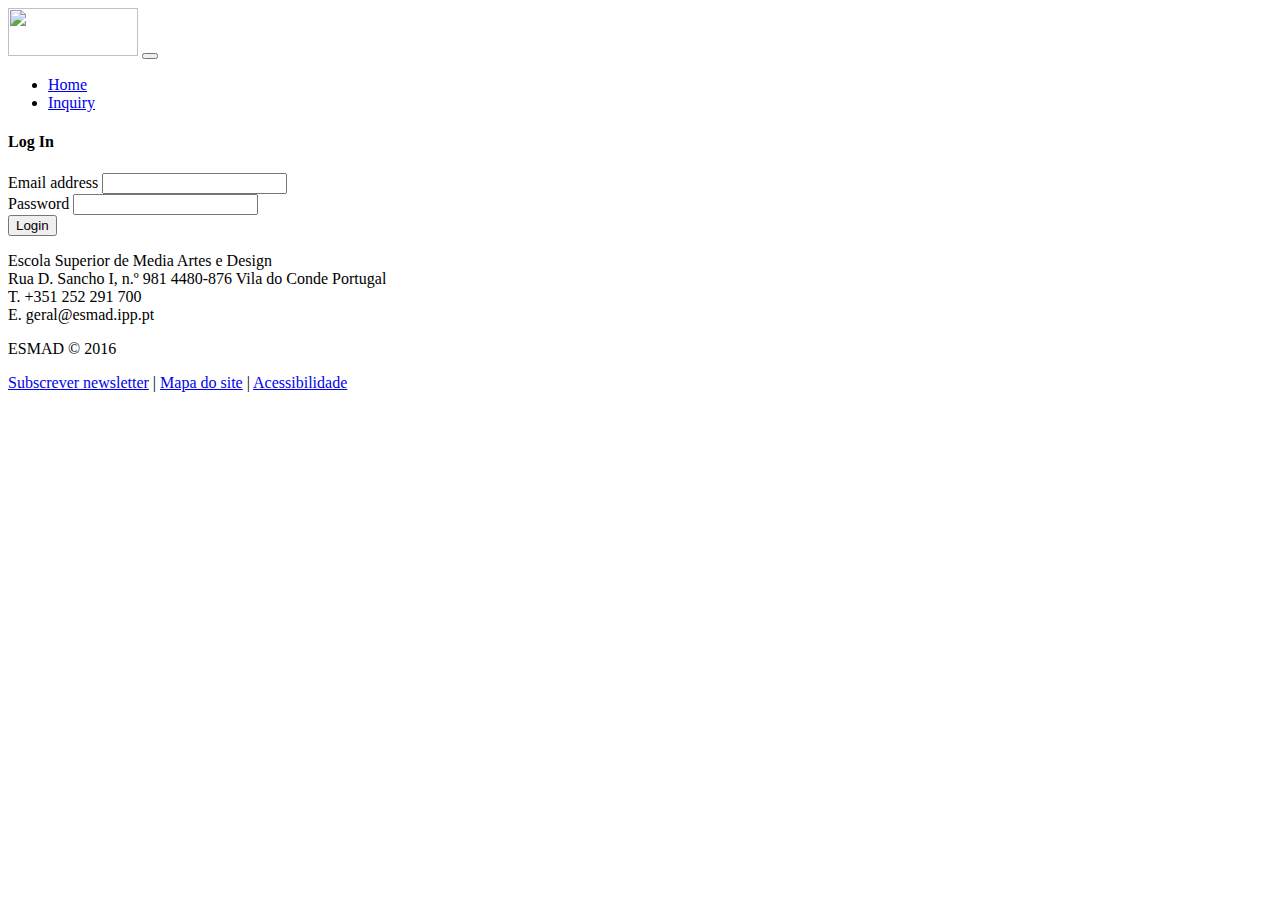
==== index.html @ 0f4791e2 "Add files via upload" ====
<!DOCTYPE html>
<html lang="en">
  <head>
    <meta charset="utf-8" />
    <meta name="viewport" content="width=device-width, initial-scale=1" />

    <!-- Bootstrap CSS -->
    <link
      href="https://cdn.jsdelivr.net/npm/bootstrap@5.0.2/dist/css/bootstrap.min.css"
      rel="stylesheet"
      integrity="sha384-EVSTQN3/azprG1Anm3QDgpJLIm9Nao0Yz1ztcQTwFspd3yD65VohhpuuCOmLASjC"
      crossorigin="anonymous"
    />
    <link rel="stylesheet" href="styles.css" />
    <title>ESMAD</title>
  </head>

  <body>
    <!-- Nav Bar -->
    <nav class="navbar navbar-expand-lg navbar-light bg-light">
      <div class="container-fluid">
        <img src="/imagens/Pporto.png" alt="" width="130" height="48" />
        <button
          class="navbar-toggler"
          type="button"
          data-bs-toggle="collapse"
          data-bs-target="#navbarSupportedContent"
          aria-controls="navbarSupportedContent"
          aria-expanded="false"
          aria-label="Toggle navigation"
        >
          <span class="navbar-toggler-icon"></span>
        </button>
        <div class="collapse navbar-collapse" id="navbarSupportedContent">
          <ul class="navbar-nav me-auto mb-2 mb-lg-0">
            <li class="nav-item">
              <a class="nav-link active" aria-current="page" href="#">Home</a>
            </li>
            <li class="nav-item">
              <a class="nav-link active" href="/inquirySelector.html"
                >Inquiry</a
              >
            </li>
          </ul>
        </div>
      </div>
    </nav>

    <!-- LogIn Form -->
    <div class="container-fluid">
      <form class="mx-auto">
        <div class="mb-3 mt-5">
          <h4 class="text-center">Log In</h4>
          <label for="inputEmail" class="form-label">Email address</label>
          <input
            required
            type="email"
            class="form-control"
            id="inputEmail"
            aria-describedby="emailHelp"
          />
        </div>
        <div class="mb-3">
          <label for="inputPassword" class="form-label">Password</label>
          <input
            type="password"
            class="form-control"
            id="inputPassword"
            required
          />
        </div>
        <button type="button" class="btn btn-primary" onclick="handleLogin()">
          Login
        </button>
      </form>
    </div>

    <footer>
      <div id="footer">
        <div>
          <p class="body-text">
            Escola Superior de Media Artes e Design<br />
            Rua D. Sancho I, n.º 981 4480-876 Vila do Conde Portugal<br />
            T. +351 252 291 700<br />
            E. geral@esmad.ipp.pt
          </p>
        </div>
        <div>
          <p class="body-text">ESMAD © 2016</p>
          <p class="body-text">
            <a href="#">Subscrever newsletter</a> |
            <a href="#">Mapa do site</a> |
            <a href="#">Acessibilidade</a>
          </p>
        </div>
      </div>
    </footer>
    <script
      src="https://cdn.jsdelivr.net/npm/bootstrap@5.0.2/dist/js/bootstrap.bundle.min.js"
      integrity="sha384-MrcW6ZMFYlzcLA8Nl+NtUVF0sA7MsXsP1UyJoMp4YLEuNSfAP+JcXn/tWtIaxVXM"
      crossorigin="anonymous"
    ></script>
    <script src="/scripts/login.js" />
  </body>
</html>
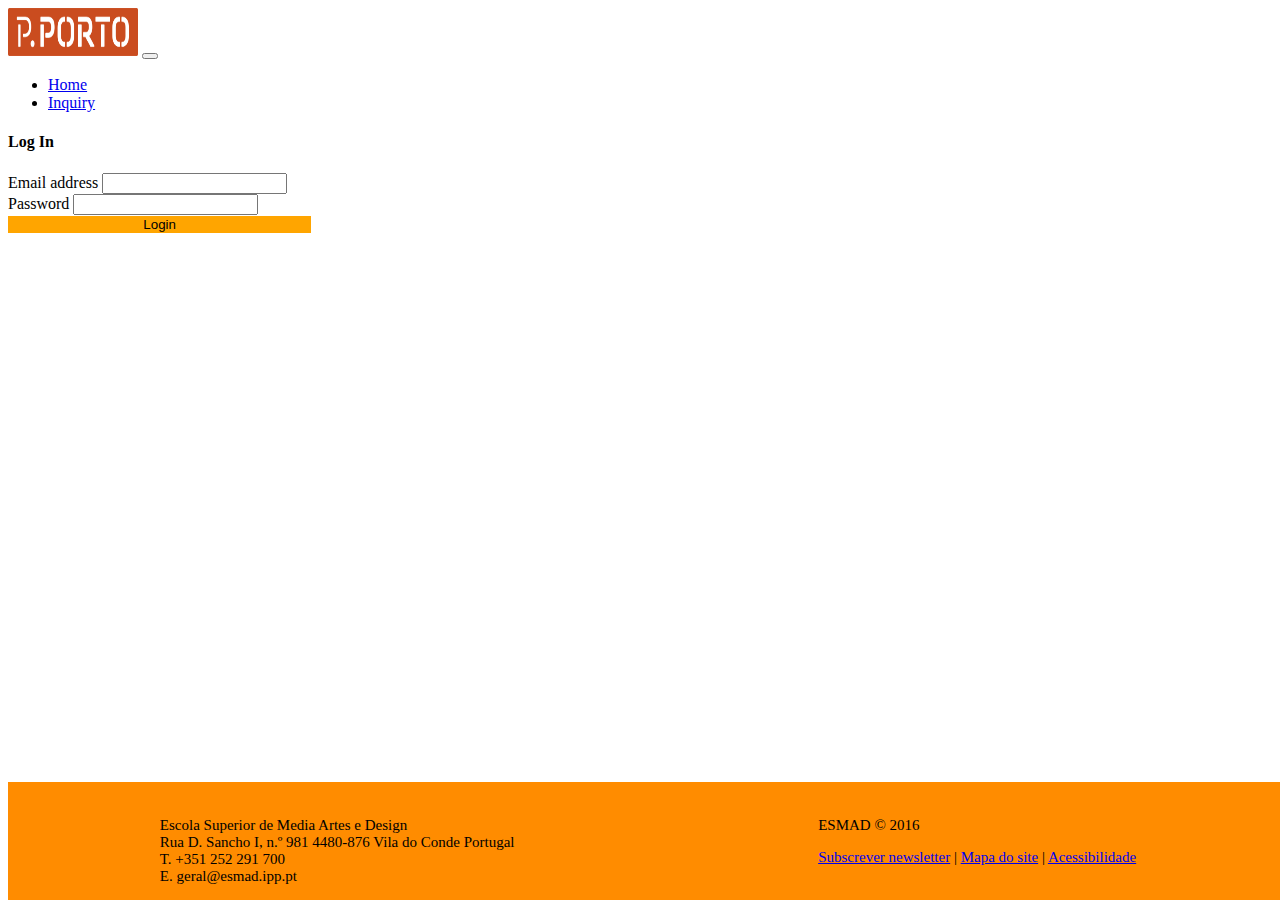
==== commit 2e277275: "Update index.html" ====
--- a/index.html
+++ b/index.html
@@ -11,7 +11,7 @@
       integrity="sha384-EVSTQN3/azprG1Anm3QDgpJLIm9Nao0Yz1ztcQTwFspd3yD65VohhpuuCOmLASjC"
       crossorigin="anonymous"
     />
-    <link rel="stylesheet" href="styles.css" />
+    <link rel="stylesheet" href="/css/styles.css" />
     <title>ESMAD</title>
   </head>
 
--- a/css/styles.css
+++ b/css/styles.css
@@ -0,0 +1,130 @@
+/* Font Styles */
+@import url("https://fonts.googleapis.com/css2?family=Roboto:wght@400;600&display=swap");
+
+.hide {
+  display: none;
+}
+
+body {
+  height: 100vh;
+}
+
+footer {
+  width: 100%;
+  position: fixed;
+  bottom: 0;
+  display: flex;
+  background-color: darkorange;
+  padding-top: 20px;
+}
+
+#footer {
+  width: 100%;
+  display: flex;
+  flex-direction: row;
+  justify-content: space-around;
+}
+/* Title Style */
+.title {
+  font-size: 20px;
+  font-weight: 600;
+}
+
+/* Headline Style */
+.headline {
+  font-size: 15px;
+  font-weight: 400;
+}
+
+/* Body Style */
+.body-text {
+  font-size: 15px;
+  font-weight: 400;
+}
+
+.questRow {
+  max-width: fit-content;
+  font-size: 15px;
+  font-weight: 400;
+  text-align: left;
+}
+
+.inquiry_container {
+  width: 50%;
+  display: flex;
+  flex-direction: column;
+  align-items: center;
+  gap: 50px;
+  margin: 0px auto;
+}
+
+input[type="radio"] {
+  appearance: none;
+  width: 20px;
+  height: 20px;
+  border: 1px solid orange;
+  border-radius: 50%;
+  outline: none;
+  background-color: white;
+  cursor: pointer;
+}
+input[type="radio"]:checked {
+  background-color: orange;
+}
+
+form {
+  width: 24%;
+}
+
+.btn-primary {
+  width: 100%;
+  border: none;
+  background: orange;
+  margin-bottom: 1%;
+}
+
+.course {
+  width: 25%;
+  margin: 5% auto;
+  gap: 100px;
+  text-align: center;
+}
+
+.about {
+  margin: 50px auto;
+  width: 50%;
+  text-align: center;
+  gap: 50px;
+}
+
+.textarea {
+  width: 100%;
+  display: flex;
+  flex-direction: column;
+}
+
+textarea {
+  resize: none;
+}
+
+.textarea label {
+  font-weight: bold;
+}
+
+.courseContainer {
+  display: flex;
+  flex-direction: row;
+  gap: 10px;
+}
+
+input:user-invalid {
+  border: 2px solid red;
+}
+
+input:user-valid {
+  border-color: green;
+}
+
+td > a {
+  margin-left: 20px;
+}
